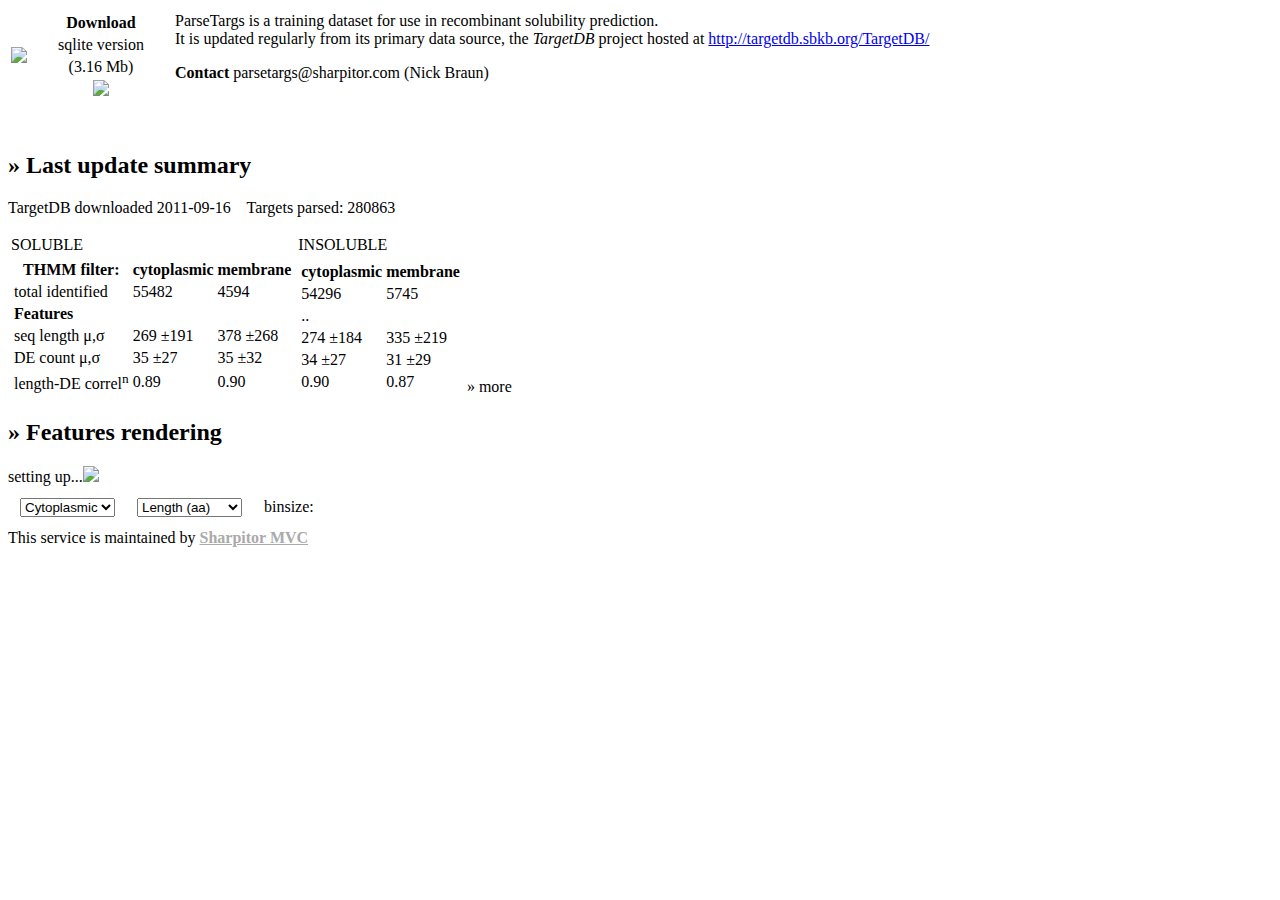
==== index.html @ d4e3e8ba "minor correction" ====
<!DOCTYPE html PUBLIC "-//W3C//DTD HTML 4.01 Transitional//EN" "http://www.w3.org/TR/html4/loose.dtd">
<html><head><meta http-equiv="Content-Type" content="text/html; charset=ISO-8859-1">
<title>ParseTargs</title>
<head>
<meta name="author" content="Nick Braun" />
<link href="style.css" rel="stylesheet" type="text/css">
<script type="text/javascript"   src="http://ajax.googleapis.com/ajax/libs/jquery/1.6.4/jquery.min.js"></script>
<script type="text/javascript" src="https://www.google.com/jsapi"></script>
<script type="text/javascript" src="barcharts.js"></script>
<script type="text/javascript" src="barchart_data.js"></script>
</head>

<div id="header"></div>

<body>

<div id="main"><div id="content">
 
<table style="padding-bottom:30px">
  <tr> 
    <td> <img id="logo" src="parseTargs.png"/> </td>
    
    <td>
      <table width=140px; style="text-align:center"> 
         <tr> <td>  <b> Download </b>  </td> </tr>
         <tr> <td> sqlite version    </td> </tr>
         <tr> <td> (3.16&nbsp;Mb)    </td> </tr>
         <tr> <td> <a href="parseTargs.db"> <img src="dl.png"></img></a>
             </td> </tr>
       </table>
    </td>

   <td>
ParseTargs is a training dataset for use in recombinant solubility prediction. <br>It is updated regularly from its primary data source, the <em>TargetDB</em> project hosted at <a href="http://targetdb.sbkb.org/TargetDB/">http://targetdb.sbkb.org/TargetDB/</a>
<p>
<b>Contact</b> parsetargs@sharpitor.com  (Nick Braun)

   </td>

  </tr>
</table>


<a> <h2 onclick="$('#summary').toggle()">  &raquo; Last update summary</h2> </a>
<div id="summary">
  TargetDB downloaded 2011-09-16 &nbsp;&nbsp; Targets parsed: 280863<p>
 <table> <tr><td>SOLUBLE</td><td>INSOLUBLE</td></tr>
 <tr> <td>
 <table class="tdb_table">
    <tr> <th>THMM filter:</th>  <th >cytoplasmic</th> <th >membrane</th> </tr>
    <tr> 
        <td> total identified </td>       
             <td> 55482 </td>   <td> 4594 </td>
     </tr>
   <tr class="ext">  
          <td> <b>Features</b>  </td>   
    </tr>
     <tr class="ext">  
          <td> seq length &mu;,&sigma;  </td>   
             <td> 269 &plusmn;191 </td>    
             <td> 378 &plusmn;268 </td>
      </tr>
      <tr class="ext">  <td> DE count &mu;,&sigma; </td>    
             <td> 35 &plusmn;27 </td>
             <td> 35 &plusmn;32 </td>
      </tr>
      <tr class="ext">  <td>length-DE correl<sup>n</sup></td>   
              <td> 0.89</td>  
              <td> 0.90</td>  
      </tr>
   </table>
 </td>
  <td>

  <table class="tdb_table">
 
      <tr>  <th >cytoplasmic</th> <th >membrane</th> </tr>
      
      <tr>        
        <td> 54296 </td>   <td> 5745 </td>
      </tr>
       <tr class="ext">    
        <td> .. </td>    
       </tr>
      <tr class="ext">    
        <td> 274 &plusmn;184 </td>    
        <td> 335 &plusmn;219 </td>
      </tr>
      <tr class="ext">  
        <td> 34 &plusmn;27 </td>
        <td> 31 &plusmn;29 </td>
      </tr>
      <tr class="ext"> 
        <td> 0.90</td>  
        <td> 0.87</td>  
      </tr>
  
   </table>
 </td>
<td style="vertical-align:bottom">

<a  class="toggle" onclick="$('.ext').toggle();$('.toggle').toggle()">   &raquo; more   </a>
<a  style="display:none" class="toggle" onclick="$('.ext').toggle();$('.toggle').toggle()">  &raquo; less   </a>
</td>
</tr>
</table>
<p>
</div>

<!-- Barcharts -->

<a><h2 onclick="$('#chartspace').toggle()">  &raquo; Features rendering </h2></a>

<div style="display: inline" id="loading"> setting up...<img src="busy.gif"></img> </div>


<script type="text/javascript">

google.load("visualization", "1", {packages:["corechart"]});
 
$(function(){
   
            initCharts();  
            $('#chartspace').show(); 
            $('#loading').hide();
            
    });

</script>

<div id ="chartspace">

 <table cellpadding="10">
    <tr>
       <td>      
          <select id="CorM" onchange="selectionUpdate()"> 
	     <option>Cytoplasmic</option>
	     <option>Membrane</option>            	    
         </select>
       </td>
       <td>
          <select id="LorDE" onchange="selectionUpdate()"> 
	     <option>Length (aa)</option>
	     <option>DE count (aa)</option>            
         </select>
       </td>
       <td> binsize: </td> 
       <td id="binsize"> </td>
    </tr>
</table>
     
   <div  id="chart"></div>
  </div>
</div></div>
</body>

<div id="footer">
This service is maintained by <a href="http://sharpitor.com" style="color : #aaa; font-weight : bold"> Sharpitor MVC</a>
</div>   
</html>
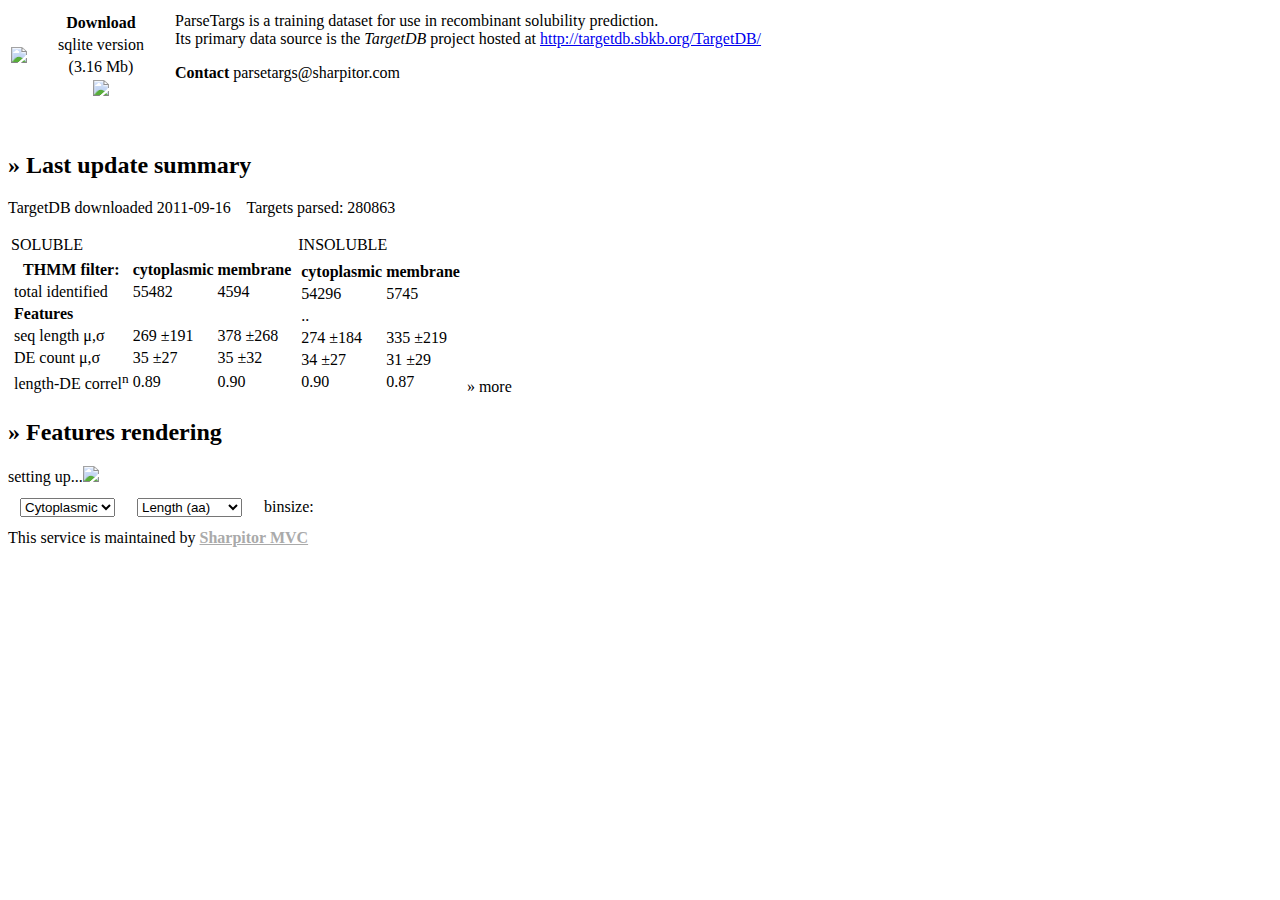
==== commit 5b314066: "minor revision" ====
--- a/index.html
+++ b/index.html
@@ -31,9 +31,9 @@
     </td>
 
    <td>
-ParseTargs is a training dataset for use in recombinant solubility prediction. <br>It is updated regularly from its primary data source, the <em>TargetDB</em> project hosted at <a href="http://targetdb.sbkb.org/TargetDB/">http://targetdb.sbkb.org/TargetDB/</a>
+ParseTargs is a training dataset for use in recombinant solubility prediction. <br>Its primary data source is the <em>TargetDB</em> project hosted at <a href="http://targetdb.sbkb.org/TargetDB/">http://targetdb.sbkb.org/TargetDB/</a>
 <p>
-<b>Contact</b> parsetargs@sharpitor.com  (Nick Braun)
+<b>Contact</b> parsetargs@sharpitor.com  
 
    </td>
 
